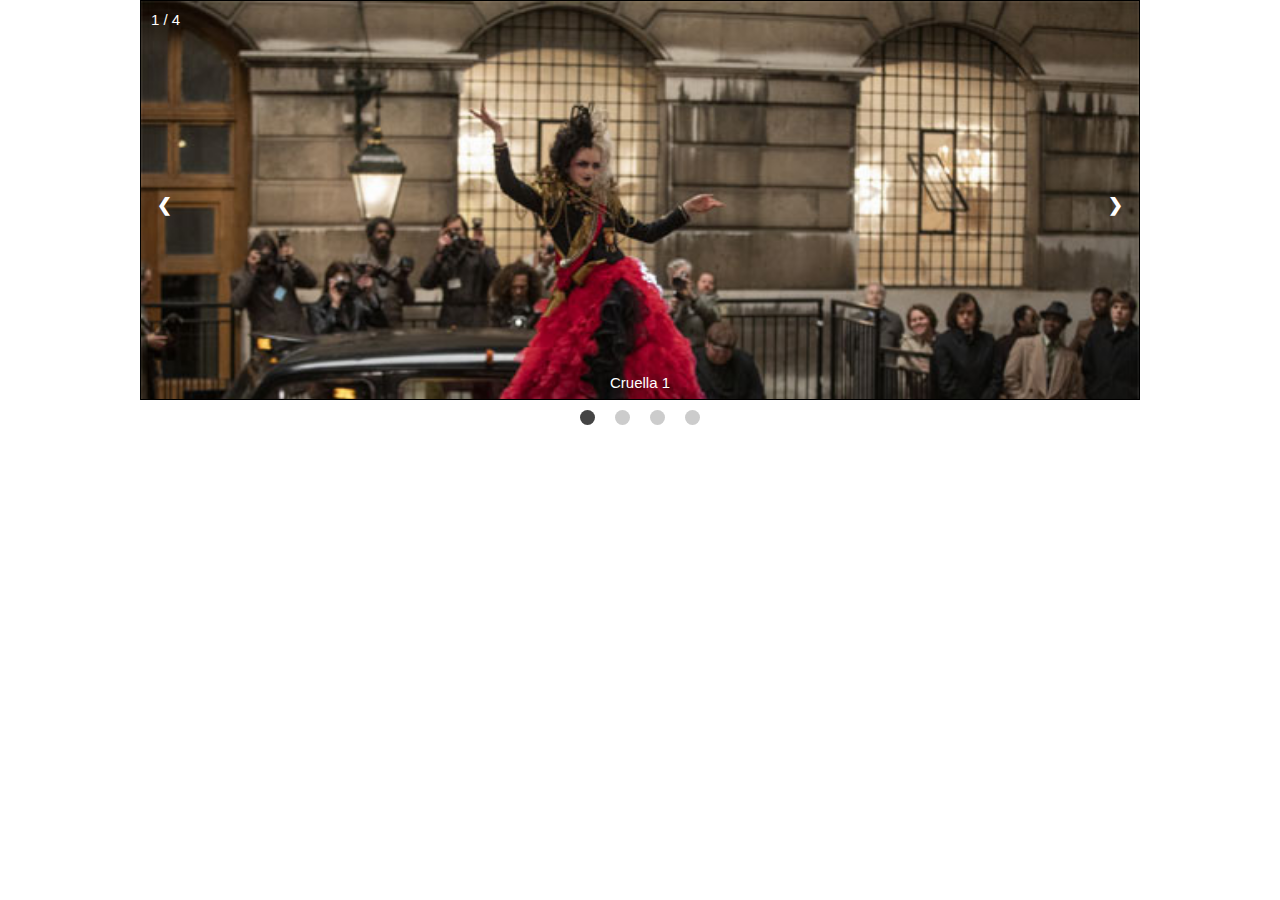
==== index.html @ 09388bd3 "06/08 javascript 를 활용한 이미지 슬라이드 쇼" ====
<!DOCTYPE html>
<html lang="en">
<head>
  <meta charset="UTF-8">
  <meta http-equiv="X-UA-Compatible" content="IE=edge">
  <meta name="viewport" content="width=device-width, initial-scale=1.0">
  <title>Slideshow</title>

  <!-- Main Style Link -->
  <link rel="stylesheet" href="style.css">
</head>
<body>
  <div class="wrap">
    <section class="slideshow-container">
      <div class="myslide fade">
        <div class="numbertext"></div>
        <img src="img/img01.jpg" alt="cruella de vil">
        <div class="text">Cruella 01</div>
      </div>
      <div class="myslide fade">
        <div class="numbertext"></div>
        <img src="img/img02.jpg" alt="cruella de vil">
        <div class="text">Cruella 01</div>
      </div>
      <div class="myslide fade">
        <div class="numbertext"></div>
        <img src="img/img03.jpg" alt="cruella de vil">
        <div class="text">Cruella 01</div>
      </div>
      <div class="myslide fade">
        <div class="numbertext"></div>
        <img src="img/img04.jpg" alt="cruella de vil">
        <div class="text">Cruella 01</div>
      </div>

      <div class="img-btn">
        <a class="prev">&#10094;</a>
        <a class="next">&#10095;</a>
      </div>

    </section>

    <div class="dot-wrap">
      <span class="dot active"></span>
      <span class="dot"></span>
      <span class="dot"></span>
      <span class="dot"></span>
    </div>
  </div>

  <script src="index.js"></script>
</body>
</html>
---- style.css ----
*{box-sizing: border-box; padding: 0; margin: 0;}
body{font-family: Verdana, sans-serif; margin: 0;}
.myslide{display: none;}
img{vertical-align: middle;}
.wrap{width: 100%; height: auto;}

/* Slideshow container */
.slideshow-container{max-width: 1000px; position: relative; margin: auto; border: 1px solid; overflow: hidden; height: 400px;}

/* Next & Previous button */
.img-btn{display: flex; justify-content: space-between; position: absolute; top: 50%; width: 100%;}
.prev, .next{cursor: pointer;  padding: 16px; margin-top: -22px; color: white; font-weight: bold; font-size: 18px; transition: all 0.4s; border-radius: 0 3px 3px 0; user-select: none; }

.next{border-radius: 3px 0 0 3px;}
.prev:hover, .next:hover{background: rgba(0, 0, 0, 0.8);}

/* Caption text */
.text{color: #fff; font-size: 15px; position: absolute; bottom: 8px; width: 100%; text-align: center;}

/* number text */
.numbertext{position: absolute; top: 10px; left: 10px; color: #fff; font-size: 15px;}

/* images Style Code */
img{width: 100%; height: auto; margin: auto; background-size: cover;}

/* The Dot Style Code */
.dot-wrap{display: flex; justify-content: center; margin-top: 10px;}
.dot{cursor: pointer; height: 15px; width: 15px; border-radius: 50%; background-color: #ccc; display: inline-block; margin: 0 10px; transition: all 0.4s;}

.dot:hover, .active{background: #444;}

/* animation style */
.fade{animation-name: fade; animation-duration: 1.5s; transition: all 0.4s fade;}

@keyframes fade {
  from {opacity: 0.4}
  to {opacity: 1}
}
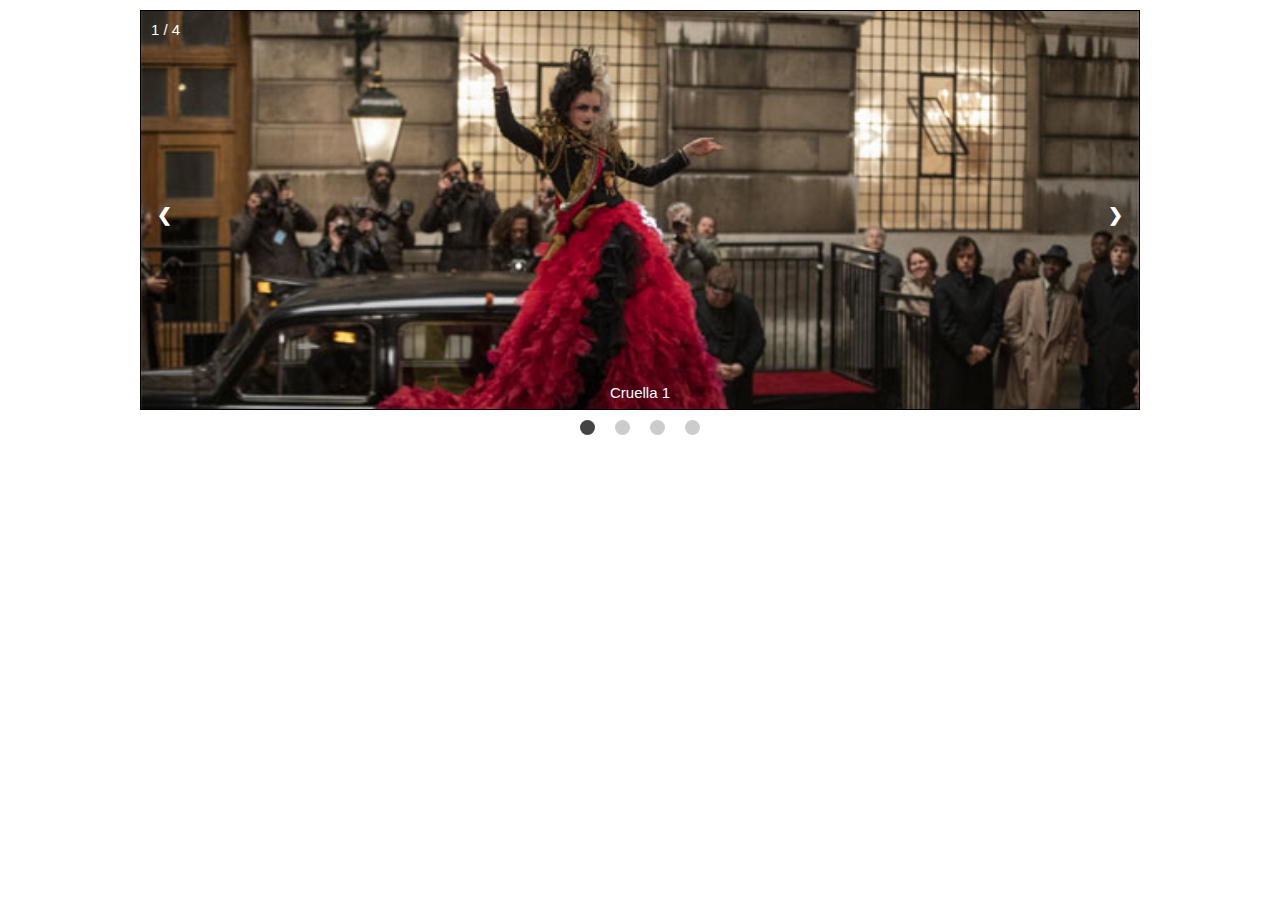
==== commit 0b95700e: "06/11 3초마다 이미지 슬라이드가 변경되는 기능에서 마우스를 이미지에  mouseover 하게 되면 setTimeout이 멈추고 다시 이미지에서 mouseout 하게 되면 슬라" ====
--- a/index.html
+++ b/index.html
@@ -11,7 +11,7 @@
 </head>
 <body>
   <div class="wrap">
-    <section class="slideshow-container">
+    <section class="slideshow-container" > 
       <div class="myslide fade">
         <div class="numbertext"></div>
         <img src="img/img01.jpg" alt="cruella de vil">
@@ -48,6 +48,6 @@
     </div>
   </div>
 
-  <script src="index.js"></script>
+  <script defer src="index.js"></script>
 </body>
 </html>--- a/style.css
+++ b/style.css
@@ -5,7 +5,7 @@
 .wrap{width: 100%; height: auto;}
 
 /* Slideshow container */
-.slideshow-container{max-width: 1000px; position: relative; margin: auto; border: 1px solid; overflow: hidden; height: 400px;}
+.slideshow-container{max-width: 1000px; position: relative; margin: 10px auto; border: 1px solid; overflow: hidden; height: 400px;}
 
 /* Next & Previous button */
 .img-btn{display: flex; justify-content: space-between; position: absolute; top: 50%; width: 100%;}
@@ -18,10 +18,11 @@
 .text{color: #fff; font-size: 15px; position: absolute; bottom: 8px; width: 100%; text-align: center;}
 
 /* number text */
-.numbertext{position: absolute; top: 10px; left: 10px; color: #fff; font-size: 15px;}
+.numbertext{position: absolute; top: 10px; left: 10px; color: #fff; font-size: 15px; z-index: 10;}
 
 /* images Style Code */
-img{width: 100%; height: auto; margin: auto; background-size: cover;}
+
+img{width: 100%; height: auto; margin: auto; object-fit: cover; position: absolute; top: 50%; transform: translateY(-40%);}
 
 /* The Dot Style Code */
 .dot-wrap{display: flex; justify-content: center; margin-top: 10px;}
